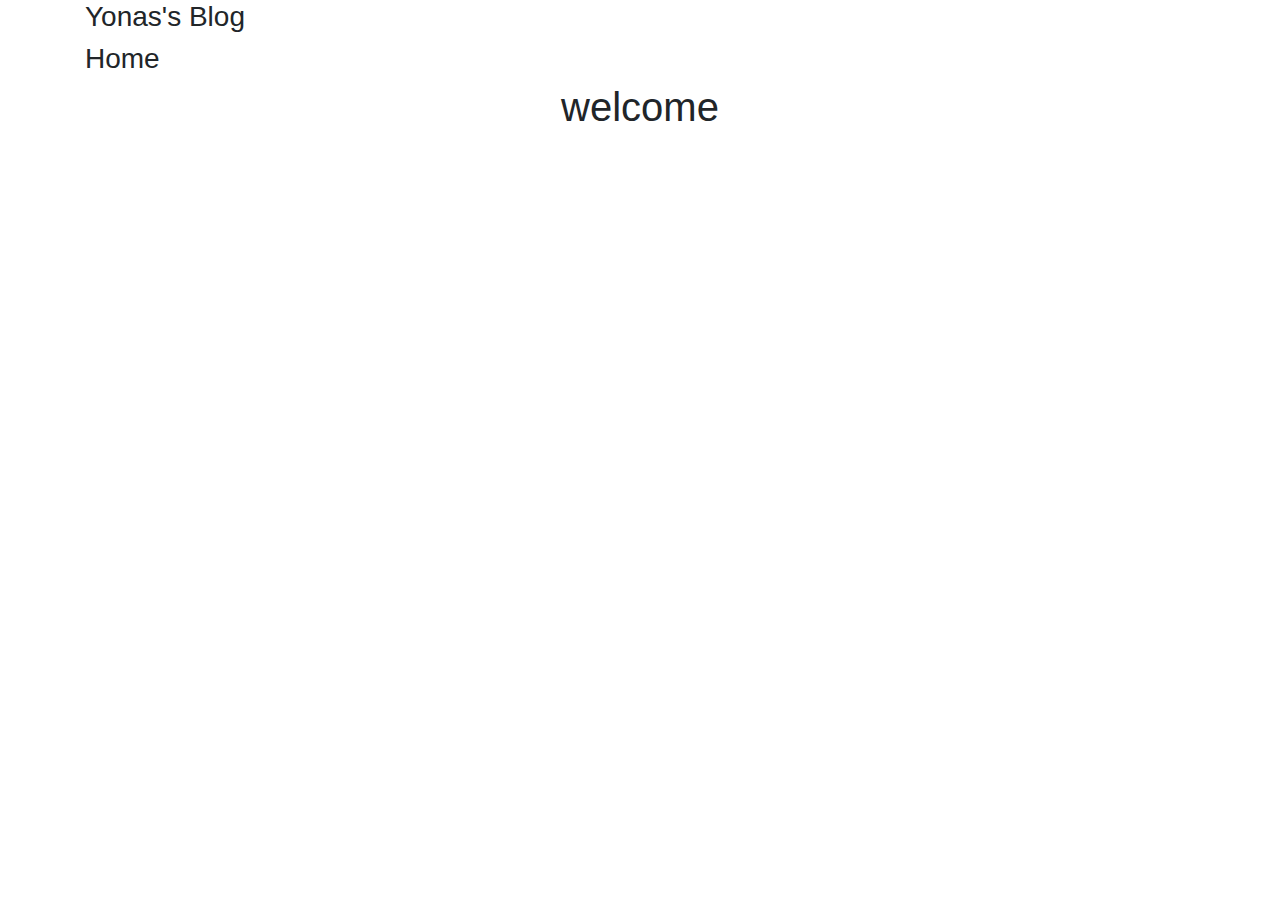
==== blogs.html @ fce6d9e1 "nav-test" ====
<!DOCTYPE html>
<html lang="en">

<head>
    <meta charset="UTF-8">
    <meta name="viewport" content="width=device-width, initial-scale=1.0">
    <meta http-equiv="X-UA-Compatible" content="ie=edge">

    <link rel="stylesheet" href="https://maxcdn.bootstrapcdn.com/bootstrap/4.0.0/css/bootstrap.min.css"
        integrity="sha384-Gn5384xqQ1aoWXA+058RXPxPg6fy4IWvTNh0E263XmFcJlSAwiGgFAW/dAiS6JXm" crossorigin="anonymous">

    <title>Blogs</title>
</head>

<body>

    <div class="container">
        <div>
            <div class="justify-content-left">
                <h3>Yonas's Blog</h3>
            </div>

            <div class="justify-content-right">
                <h3>Home</h3>
            </div>
        </div>
        <h1 class="text-center">welcome</h1>
    </div>

</body>

</html>
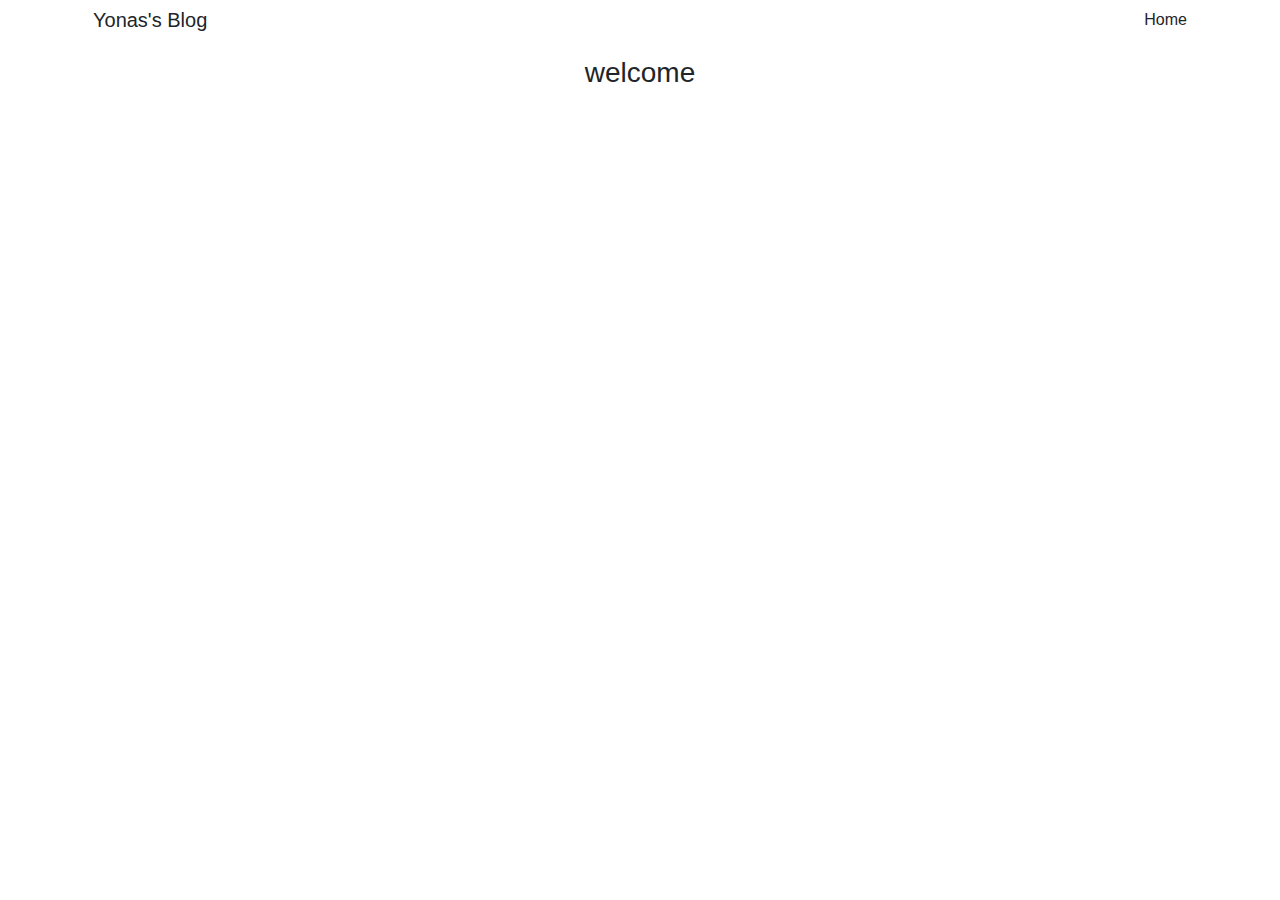
==== commit 8958fafc: "." ====
--- a/blogs.html
+++ b/blogs.html
@@ -15,16 +15,18 @@
 <body>
 
     <div class="container">
-        <div>
-            <div class="justify-content-left">
-                <h3>Yonas's Blog</h3>
+        <div class="d-flex">
+            <div class="p-2 flex-grow-1 mr-auto">
+                <h5>Yonas's Blog</h5>
             </div>
 
-            <div class="justify-content-right">
-                <h3>Home</h3>
+            <div class="p-2">
+                <p>Home</p>
             </div>
         </div>
-        <h1 class="text-center">welcome</h1>
+        <div>
+            <h3 class="text-center">welcome</h3>
+        </div>
     </div>
 
 </body>
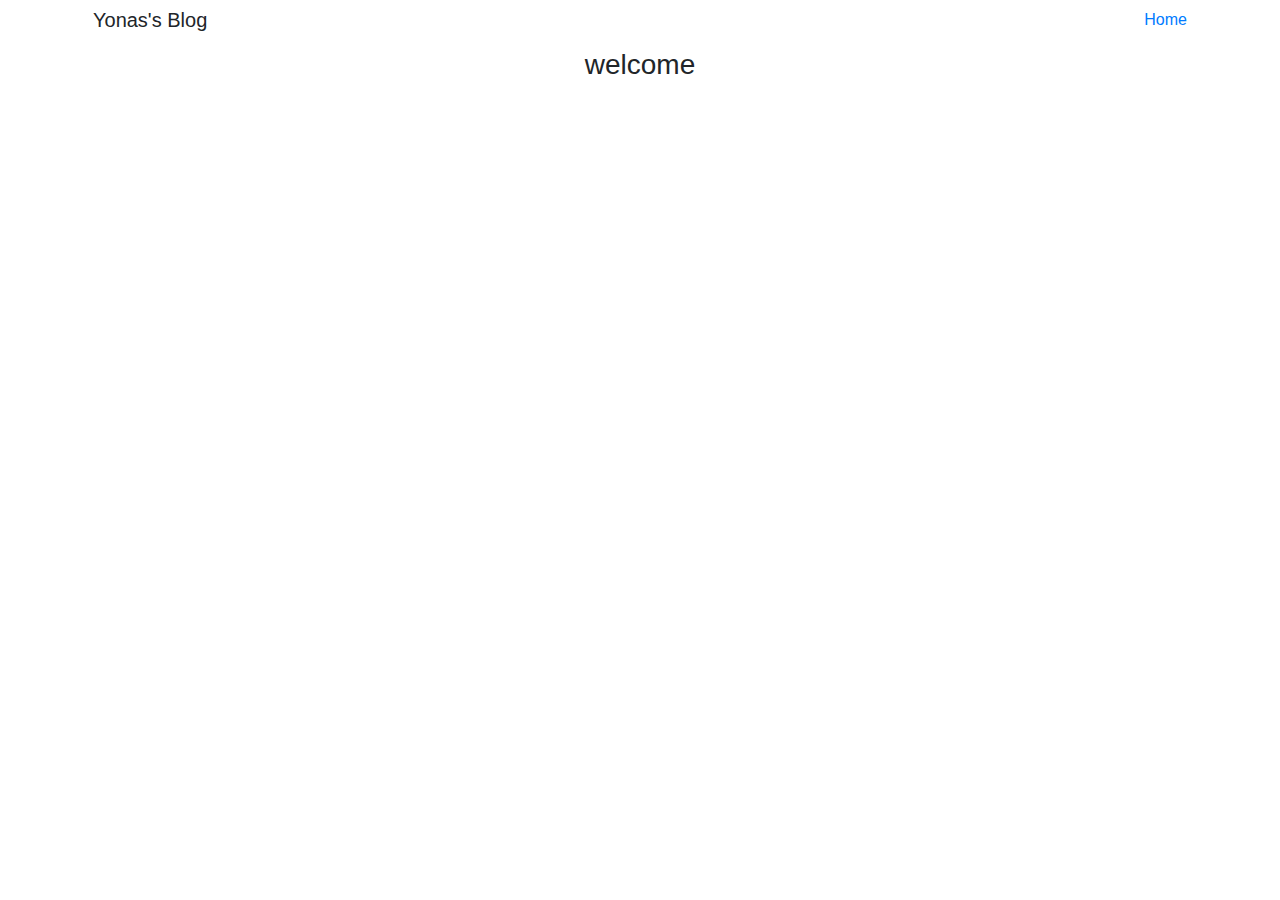
==== commit 549dbac3: "." ====
--- a/blogs.html
+++ b/blogs.html
@@ -21,7 +21,7 @@
             </div>
 
             <div class="p-2">
-                <p>Home</p>
+                <a href="/">Home</a>
             </div>
         </div>
         <div>
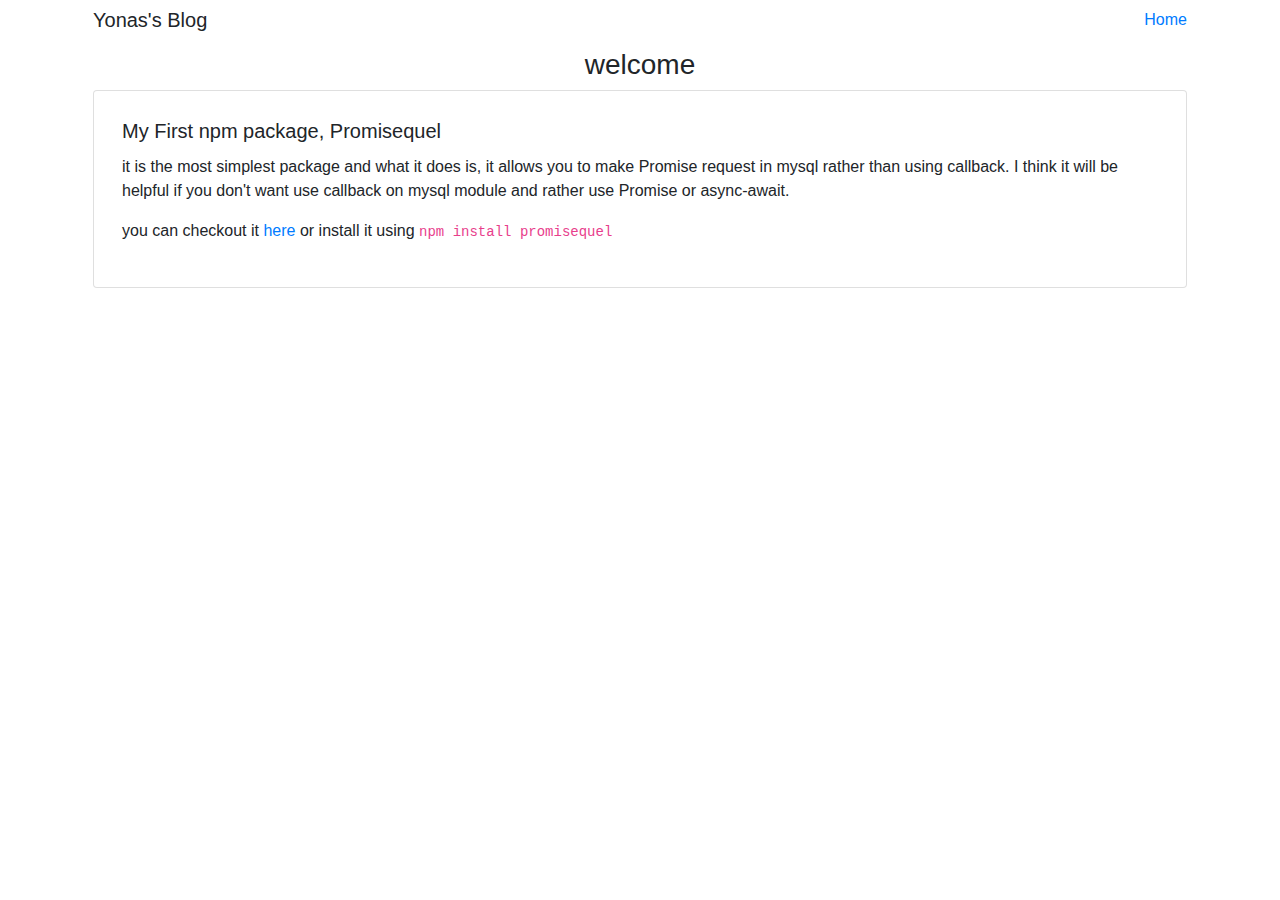
==== commit fcbc2123: "first blog" ====
--- a/blogs.html
+++ b/blogs.html
@@ -1,34 +1,61 @@
 <!DOCTYPE html>
 <html lang="en">
+    <head>
+        <meta charset="UTF-8" />
+        <meta name="viewport" content="width=device-width, initial-scale=1.0" />
+        <meta http-equiv="X-UA-Compatible" content="ie=edge" />
 
-<head>
-    <meta charset="UTF-8">
-    <meta name="viewport" content="width=device-width, initial-scale=1.0">
-    <meta http-equiv="X-UA-Compatible" content="ie=edge">
+        <link
+            rel="stylesheet"
+            href="https://maxcdn.bootstrapcdn.com/bootstrap/4.0.0/css/bootstrap.min.css"
+            integrity="sha384-Gn5384xqQ1aoWXA+058RXPxPg6fy4IWvTNh0E263XmFcJlSAwiGgFAW/dAiS6JXm"
+            crossorigin="anonymous"
+        />
 
-    <link rel="stylesheet" href="https://maxcdn.bootstrapcdn.com/bootstrap/4.0.0/css/bootstrap.min.css"
-        integrity="sha384-Gn5384xqQ1aoWXA+058RXPxPg6fy4IWvTNh0E263XmFcJlSAwiGgFAW/dAiS6JXm" crossorigin="anonymous">
+        <link rel="stylesheet" href="./styles/blog-item.css" />
 
-    <title>Blogs</title>
-</head>
+        <title>Blogs</title>
+    </head>
 
-<body>
+    <body>
+        <div class="container">
+            <div class="d-flex">
+                <div class="p-2 flex-grow-1 mr-auto">
+                    <h5>Yonas's Blog</h5>
+                </div>
 
-    <div class="container">
-        <div class="d-flex">
-            <div class="p-2 flex-grow-1 mr-auto">
-                <h5>Yonas's Blog</h5>
+                <div class="p-2">
+                    <a href="/">Home</a>
+                </div>
             </div>
+            <div>
+                <h3 class="text-center">welcome</h3>
+            </div>
+            <div>
+                <div class="item card p-2 m-2">
+                    <div class="card-body">
+                        <h5 class="card-title">
+                            My First npm package, Promisequel
+                        </h5>
+                        <p class="card-text">
+                            it is the most simplest package and what it does is,
+                            it allows you to make Promise request in mysql
+                            rather than using callback. I think it will be
+                            helpful if you don't want use callback on mysql
+                            module and rather use Promise or async-await.
+                        </p>
 
-            <div class="p-2">
-                <a href="/">Home</a>
+                        <p>
+                            you can checkout it
+                            <a href="https://www.npmjs.com/package/promisequel"
+                                >here</a
+                            >
+                            or install it using
+                            <code>npm install promisequel</code>
+                        </p>
+                    </div>
+                </div>
             </div>
         </div>
-        <div>
-            <h3 class="text-center">welcome</h3>
-        </div>
-    </div>
-
-</body>
-
-</html>+    </body>
+</html>
--- a/styles/blog-item.css
+++ b/styles/blog-item.css
@@ -0,0 +1,3 @@
+.item:hover {
+    box-shadow: 0 4px 6px 0 hsla(0, 0%, 0%, 0.2);
+}
